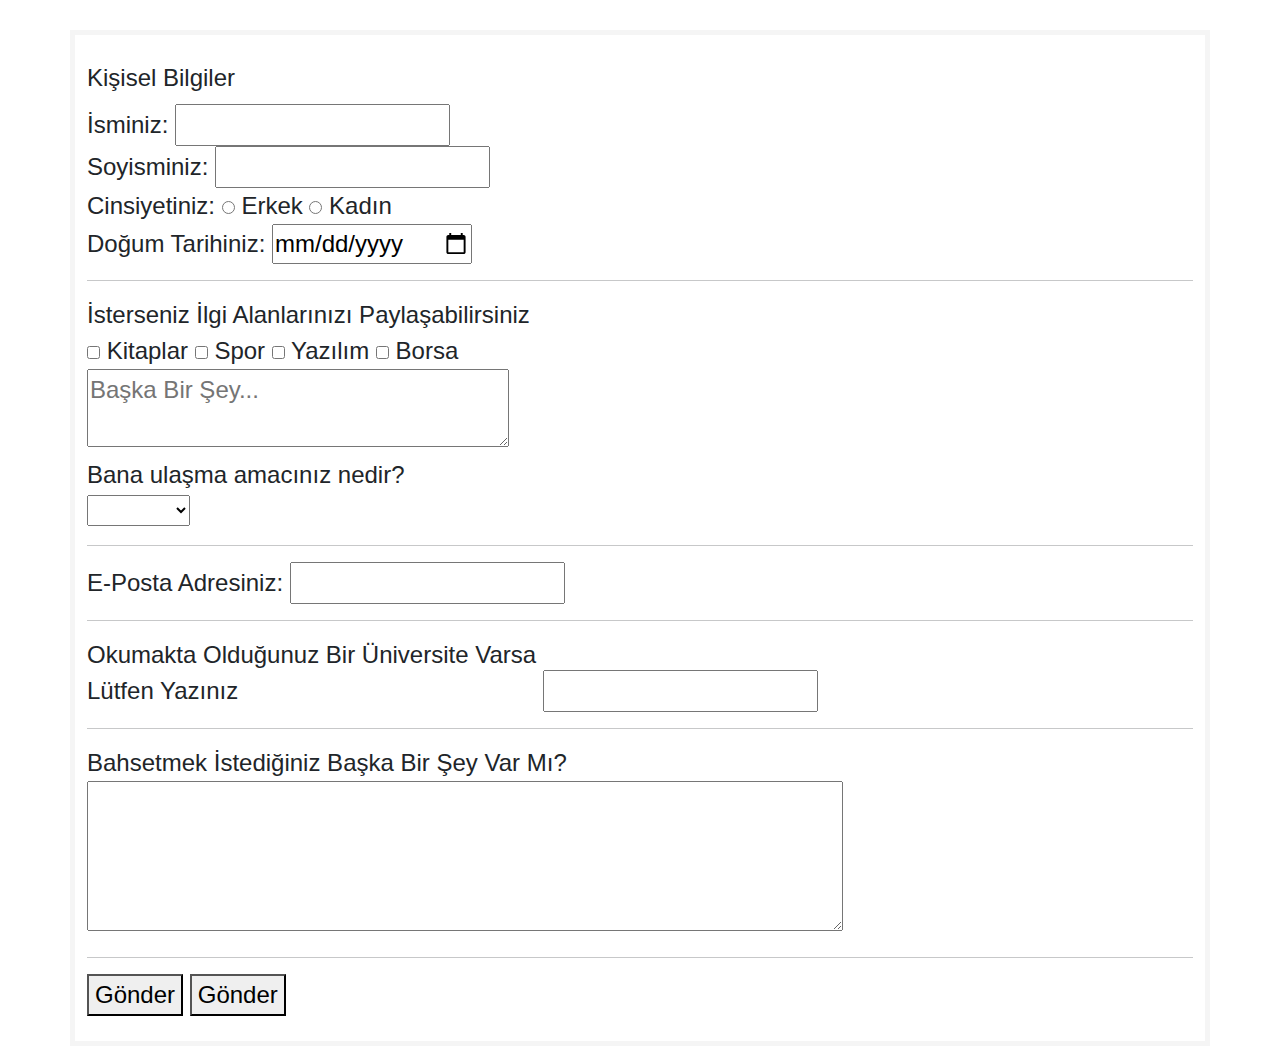
==== connect.html @ 82377699 "Add files via upload" ====
<!DOCTYPE html>
<html lang="tr">

<head>
    <meta charset="UTF-8">
    <meta name="viewport" content="width=device-width, initial-scale=1.0">
    <link rel="stylesheet" href="style.css">
    <link href="https://cdn.jsdelivr.net/npm/bootstrap@5.3.3/dist/css/bootstrap.min.css" rel="stylesheet">
    <script src="https://cdn.jsdelivr.net/npm/bootstrap@5.3.3/dist/js/bootstrap.bundle.min.js"></script>
    <script src="script.js"></script>
    <title>İletişim | Abdulkadir Kuvel</title>
</head>

<body>
    <div class="container connect">
        <form action="" method="post">
            <fieldset>
                <legend>Kişisel Bilgiler</legend>
                <label for="first name">İsminiz: </label>
                <input type="text" name="first name" id="first name"> <br>
                <label for="last name">Soyisminiz: </label>
                <input type="text" name="last name" id="last name"> <br>
                <label for="gender">Cinsiyetiniz: </label>
                <input type="radio" name="gender" id="male"> Erkek
                <input type="radio" name="gender" id="female"> Kadın <br>
                <label for="birth">Doğum Tarihiniz: </label>
                <input type="date" name="birth" id="birth">
            </fieldset>
            <hr>
            <label for="hobbies">İsterseniz İlgi Alanlarınızı Paylaşabilirsiniz</label> <br>
            <input type="checkbox" name="hobby" id=""> Kitaplar
            <input type="checkbox" name="hobby" id=""> Spor
            <input type="checkbox" name="hobby" id=""> Yazılım
            <input type="checkbox" name="hobby" id=""> Borsa <br>
            <textarea name="" id="" cols="30" rows="2" placeholder="Başka Bir Şey..."></textarea> <br>
            <label for="s">Bana ulaşma amacınız nedir?</label> <br>
            <select name="" id="">
                <option value="volvo">İş / Staj</option>
                <option value="saab"></option>
                <option value="fiat"></option>
                <option value="audi" selected></option>
            </select>
            <hr>
            <label for="email">E-Posta Adresiniz: </label>
            <input type="email" name="email" id="email">
            <hr>
            <label for="university">Okumakta Olduğunuz Bir Üniversite Varsa <br> Lütfen Yazınız</label>
            <input list="university">
            <datalist id="university">
                <option value="Sakarya Üniversitesi">
                <option value="Sakarya Uygulamalı Bilimler Üniversitesi">
                <option value="İstanbul Teknik Üniversitesi">
                <option value="Boğaziçi Üniversitesi">
                <option value="Selçuk Üniversitesi">
            </datalist>
            <hr>
            <label for="">Bahsetmek İstediğiniz Başka Bir Şey Var Mı?</label> <br>
            <textarea name="" id="" cols="55" rows="4"></textarea>
            <hr>
            <button onclick="checkAll()">Gönder</button>
            <button onclick="">Gönder</button>
        </form>
    </div>
</body>
---- style.css ----
.link {
    color:rgb(0, 85, 212);
}

.city {
    background-color: rgba(10, 250, 100, 0.6);
    font-family: Tahoma;
    font-size: 36px;
}

.centerDiv {
    border: 5px solid;
    margin: auto;
    width: 50%;
    padding: 10px;
}

.connect {
    font-size: 24px;
    font-family: 'Gill Sans', 'Gill Sans MT', Calibri, 'Trebuchet MS', sans-serif;
    border: 5px solid;
    border-color: whitesmoke;
    margin: auto;
    width: 50%;
    padding: 25px;
    margin-top: 30px;

}

.control {
    font-size: 72px;
    text-align: center;
    font-family: monospace;
    border: 5px outset;
    border-color: whitesmoke;
    margin: auto;
    width: 50%;
    padding: 25px;
    margin-top: 30px;
}
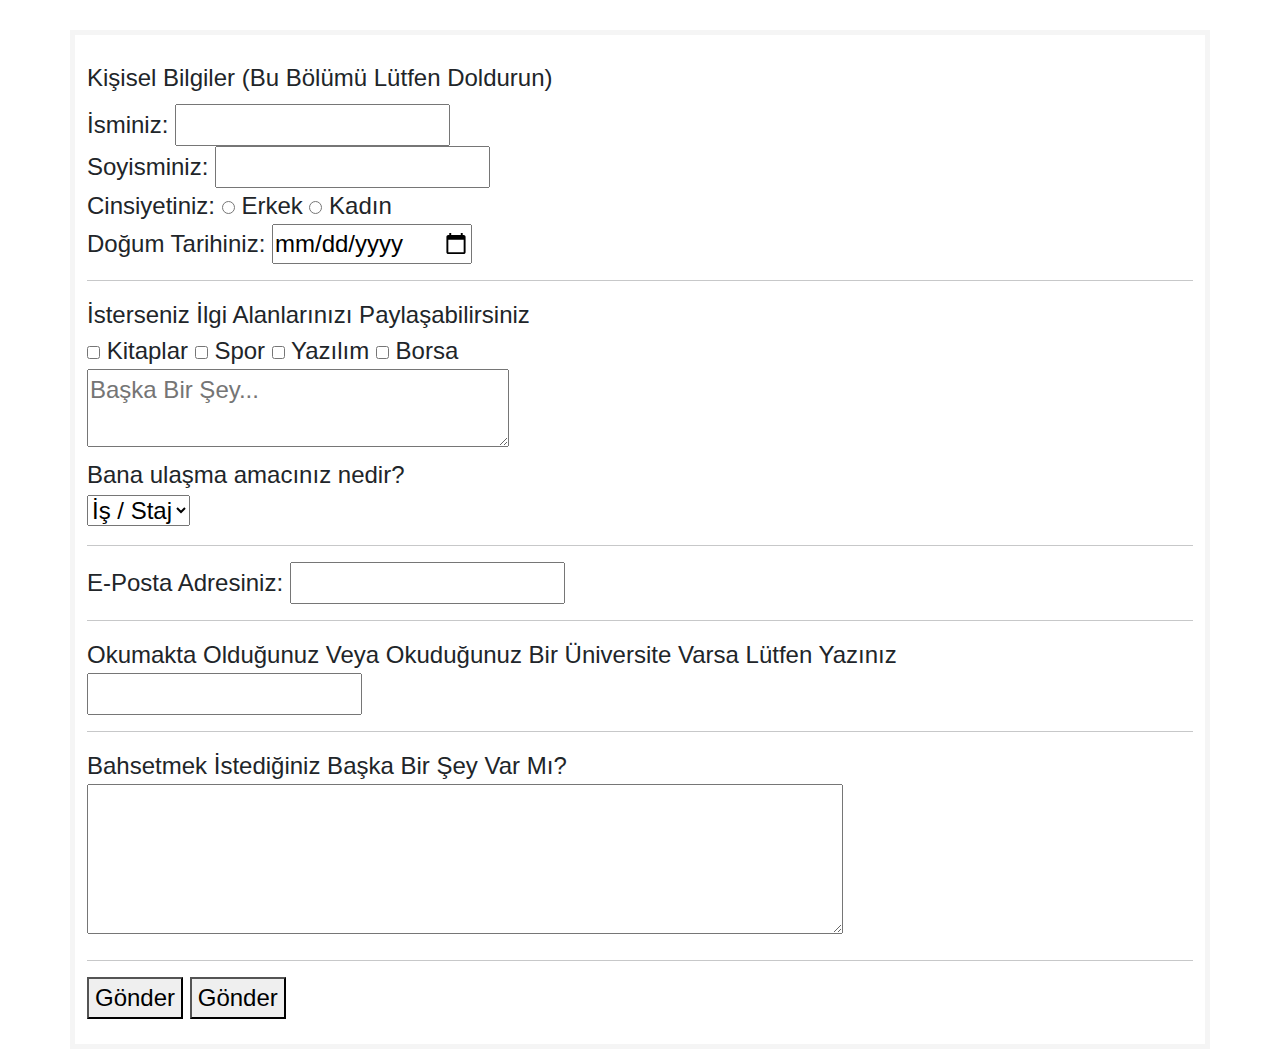
==== commit 447acb23: "Update connect.html" ====
--- a/connect.html
+++ b/connect.html
@@ -15,7 +15,7 @@
     <div class="container connect">
         <form action="" method="post">
             <fieldset>
-                <legend>Kişisel Bilgiler</legend>
+                <legend>Kişisel Bilgiler (Bu Bölümü Lütfen Doldurun)</legend>
                 <label for="first name">İsminiz: </label>
                 <input type="text" name="first name" id="first name"> <br>
                 <label for="last name">Soyisminiz: </label>
@@ -35,16 +35,16 @@
             <textarea name="" id="" cols="30" rows="2" placeholder="Başka Bir Şey..."></textarea> <br>
             <label for="s">Bana ulaşma amacınız nedir?</label> <br>
             <select name="" id="">
-                <option value="volvo">İş / Staj</option>
-                <option value="saab"></option>
-                <option value="fiat"></option>
-                <option value="audi" selected></option>
+                <option value="job" selected>İş / Staj</option>
+                <option value="scholarship">Burs</option>
+                <option value="education">Eğitim</option>
+                <option value="other">Diğer</option>
             </select>
             <hr>
             <label for="email">E-Posta Adresiniz: </label>
             <input type="email" name="email" id="email">
             <hr>
-            <label for="university">Okumakta Olduğunuz Bir Üniversite Varsa <br> Lütfen Yazınız</label>
+            <label for="university">Okumakta Olduğunuz Veya Okuduğunuz Bir Üniversite Varsa Lütfen Yazınız</label> <br>
             <input list="university">
             <datalist id="university">
                 <option value="Sakarya Üniversitesi">
@@ -61,4 +61,4 @@
             <button onclick="">Gönder</button>
         </form>
     </div>
-</body>+</body>
